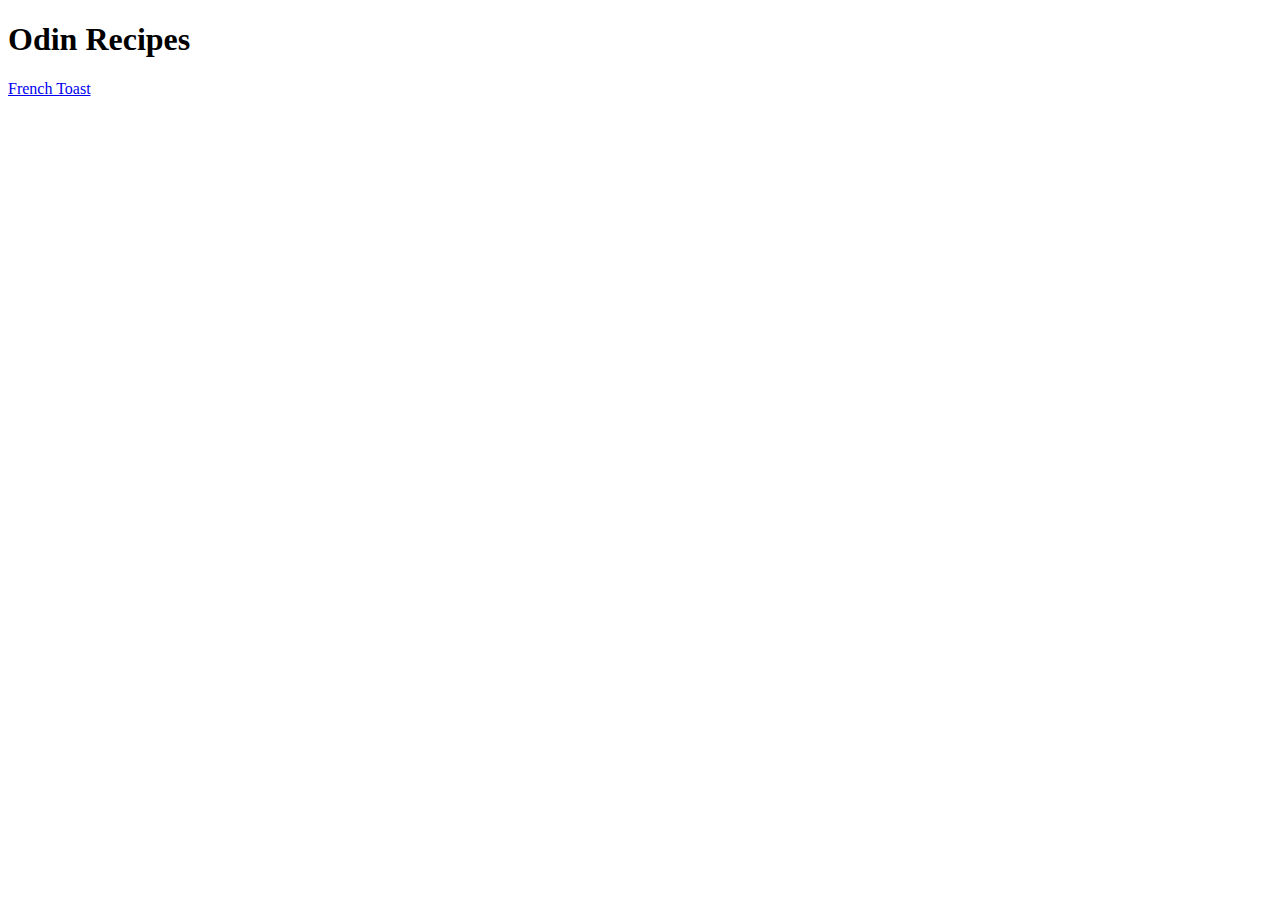
==== index.html @ 375557a2 "add index.html and frenchToast.html" ====
<!DOCTYPE html>
<html lang="en">
    <head>
        <meta charset="utf-8">
        <title>Odin Recipes</title>
    </head>
    <body>
        <h1>Odin Recipes</h1>
        <a href="recipes/frenchToast.html">French Toast</a>
    </body>
</html>
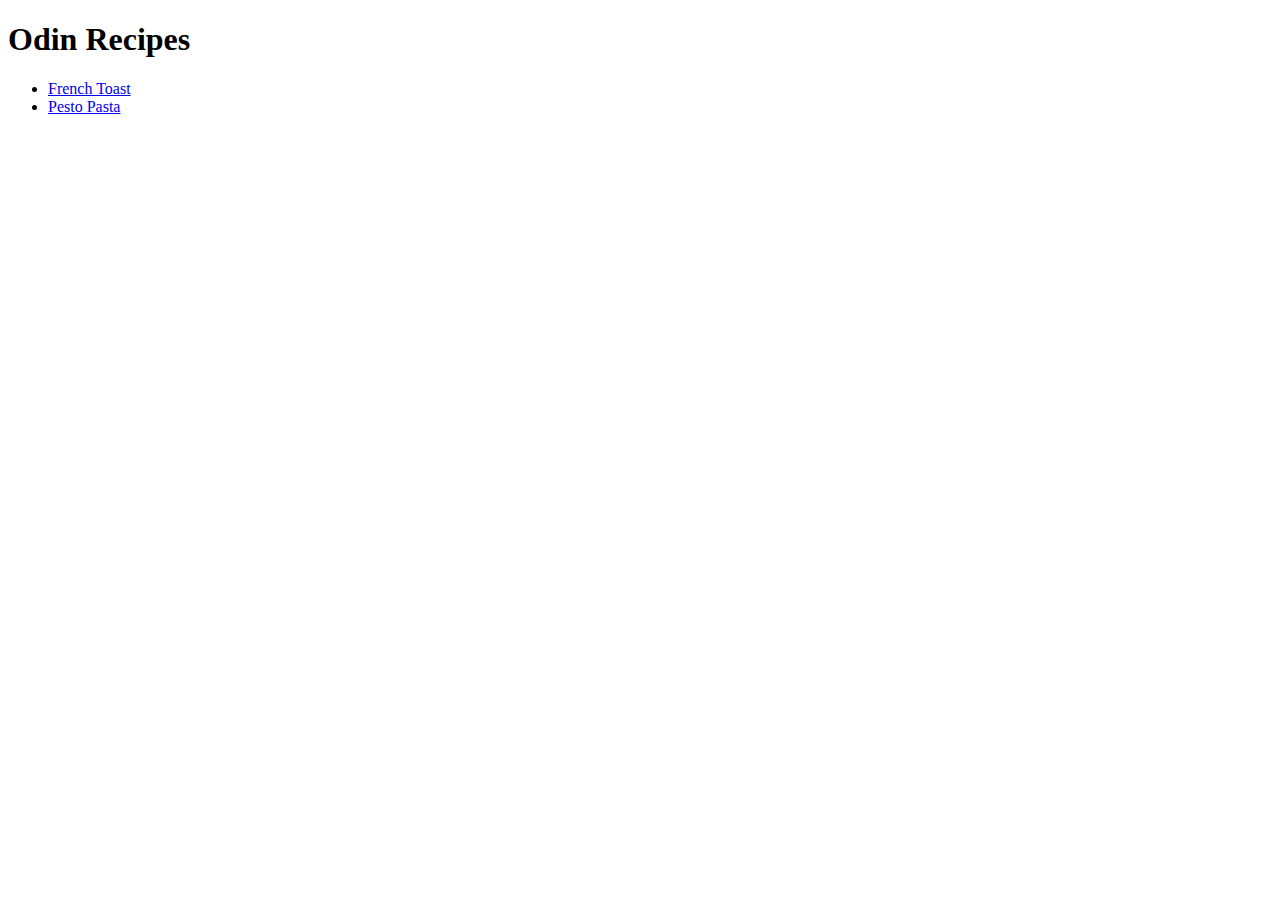
==== commit bc4ed2c7: "Add link to Pesto Pasta recipe page" ====
--- a/index.html
+++ b/index.html
@@ -6,6 +6,10 @@
     </head>
     <body>
         <h1>Odin Recipes</h1>
-        <a href="recipes/frenchToast.html">French Toast</a>
+        <ul>
+            <li> <a href="recipes/frenchToast.html">French Toast</a></li>
+            <li><a href="recipes/pestoPasta.html">Pesto Pasta</a></li>
+        </ul>
+        
     </body>
 </html>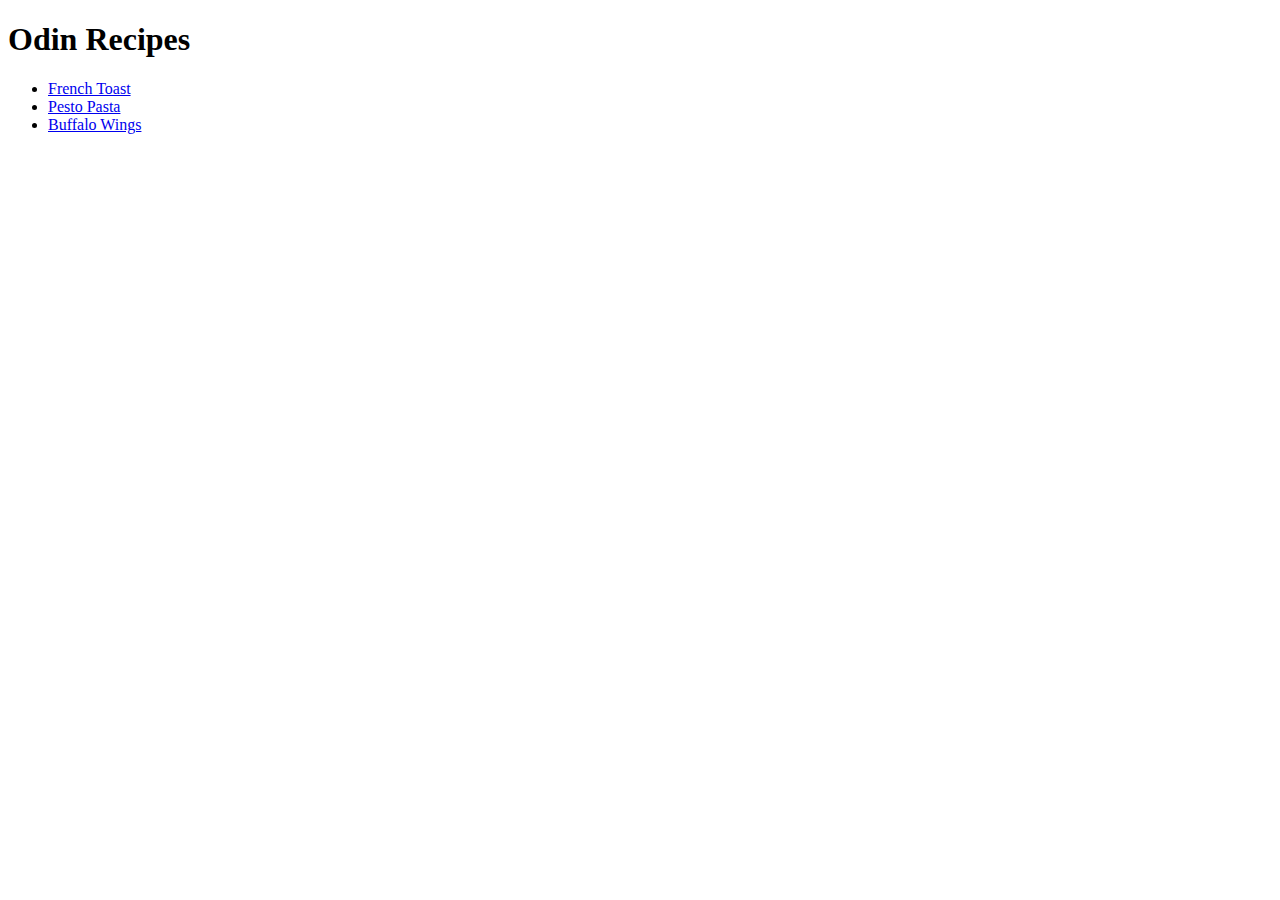
==== commit 9da46c58: "Add link to Buffalo Wings recipe page" ====
--- a/index.html
+++ b/index.html
@@ -9,6 +9,7 @@
         <ul>
             <li> <a href="recipes/frenchToast.html">French Toast</a></li>
             <li><a href="recipes/pestoPasta.html">Pesto Pasta</a></li>
+            <li><a href="recipes/buffaloWings.html">Buffalo Wings</a></li>
         </ul>
         
     </body>
